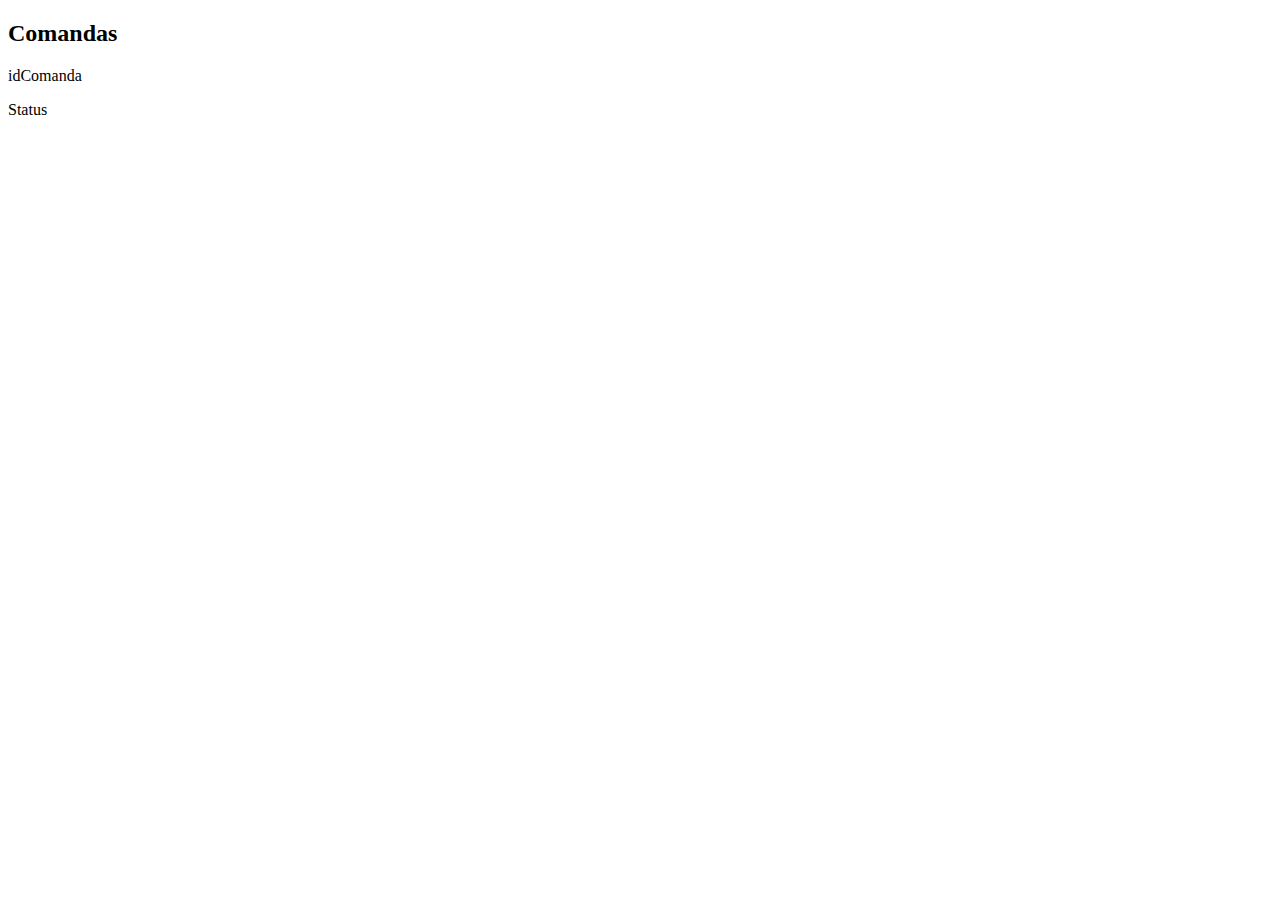
==== src/main/resources/templates/detailComanda.html @ 87ef97b4 "interface web" ====
<!DOCTYPE html>
<html xmlns:th="http://www.thymeleaf.org" xmlns:layout="http://www.ultraq.net.nz/thymeleaf/layout"
      layout:decorator="layout/default">
<body>

<div layout:fragment="content" class="pure-g">
    <!--/*@thymesVar id="vendedor" type="uol.pagseguro.entity.SellerEntity"*/-->
    <!--/*@thymesVar id="comanda" type="uol.pagseguro.entity.ComandaEntity"*/-->
    <div class="pure-u-1-5"></div>

    <div class="pure-u-3-5">
        <h2 th:text="'Comandas - '+ ${vendedor.email}">Comandas</h2>

        <p th:text="'Comanda ' + ${comanda.idComanda}">idComanda</p>
        <p th:text="'Status ' + ${comanda.status}">Status</p>
    </div>

    <div class="pure-u-1-5"></div>

</div>

</body>
</html>
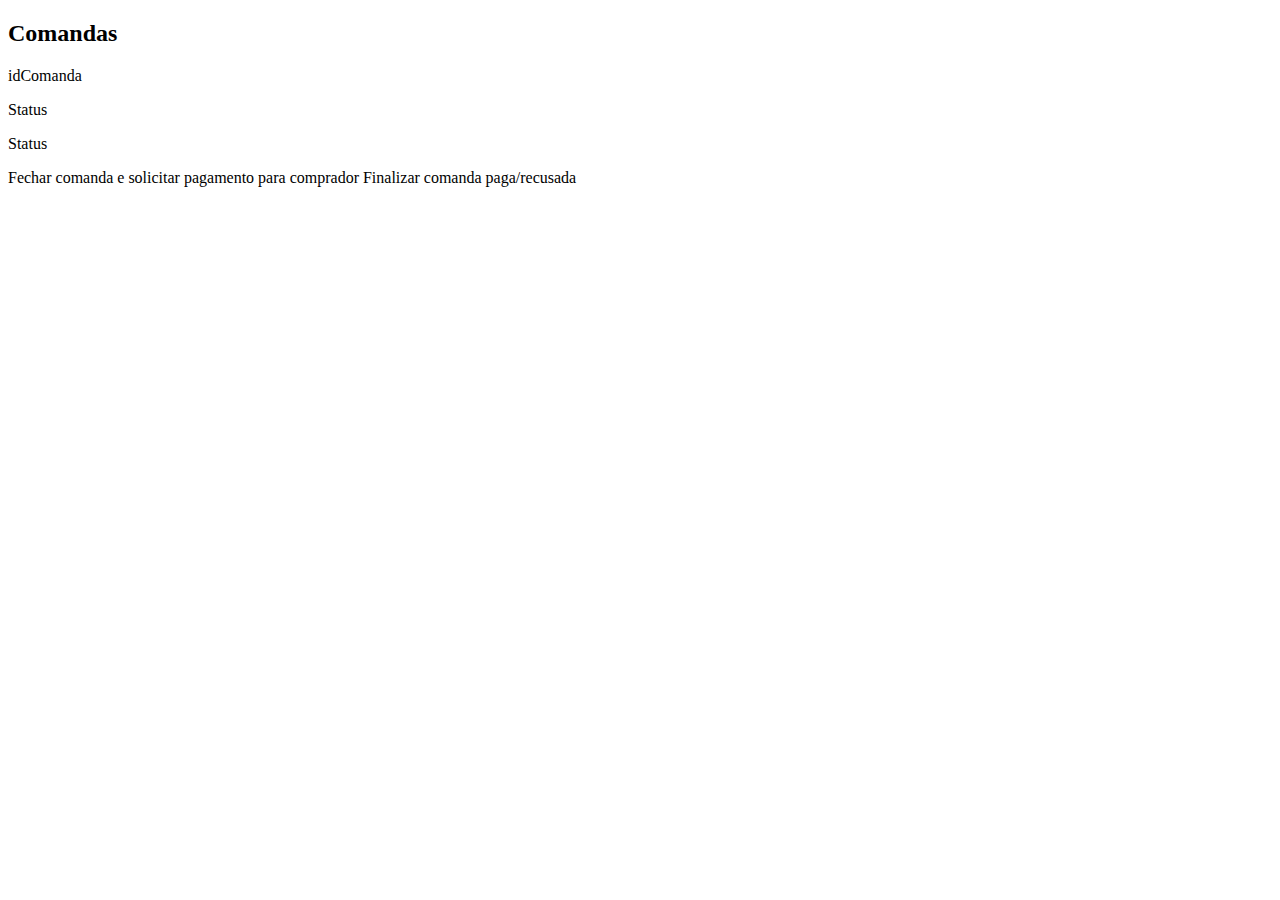
==== commit fd1fee55: "Frontend web" ====
--- a/src/main/resources/templates/detailComanda.html
+++ b/src/main/resources/templates/detailComanda.html
@@ -13,6 +13,13 @@
 
         <p th:text="'Comanda ' + ${comanda.idComanda}">idComanda</p>
         <p th:text="'Status ' + ${comanda.status}">Status</p>
+        <p th:text="'Valor ' + ${comanda.value}">Status</p>
+
+        <a th:if="${comanda.status.equals('closing')}" th:href="|/web/comanda/${comanda.idComanda}/closeToPay|">Fechar
+            comanda e solicitar pagamento para comprador</a>
+
+        <a th:if="${comanda.status.equals('paid') || comanda.status.equals('refused')}"
+           th:href="|/web/comanda/${comanda.idComanda}/finalize|">Finalizar comanda paga/recusada</a>
     </div>
 
     <div class="pure-u-1-5"></div>
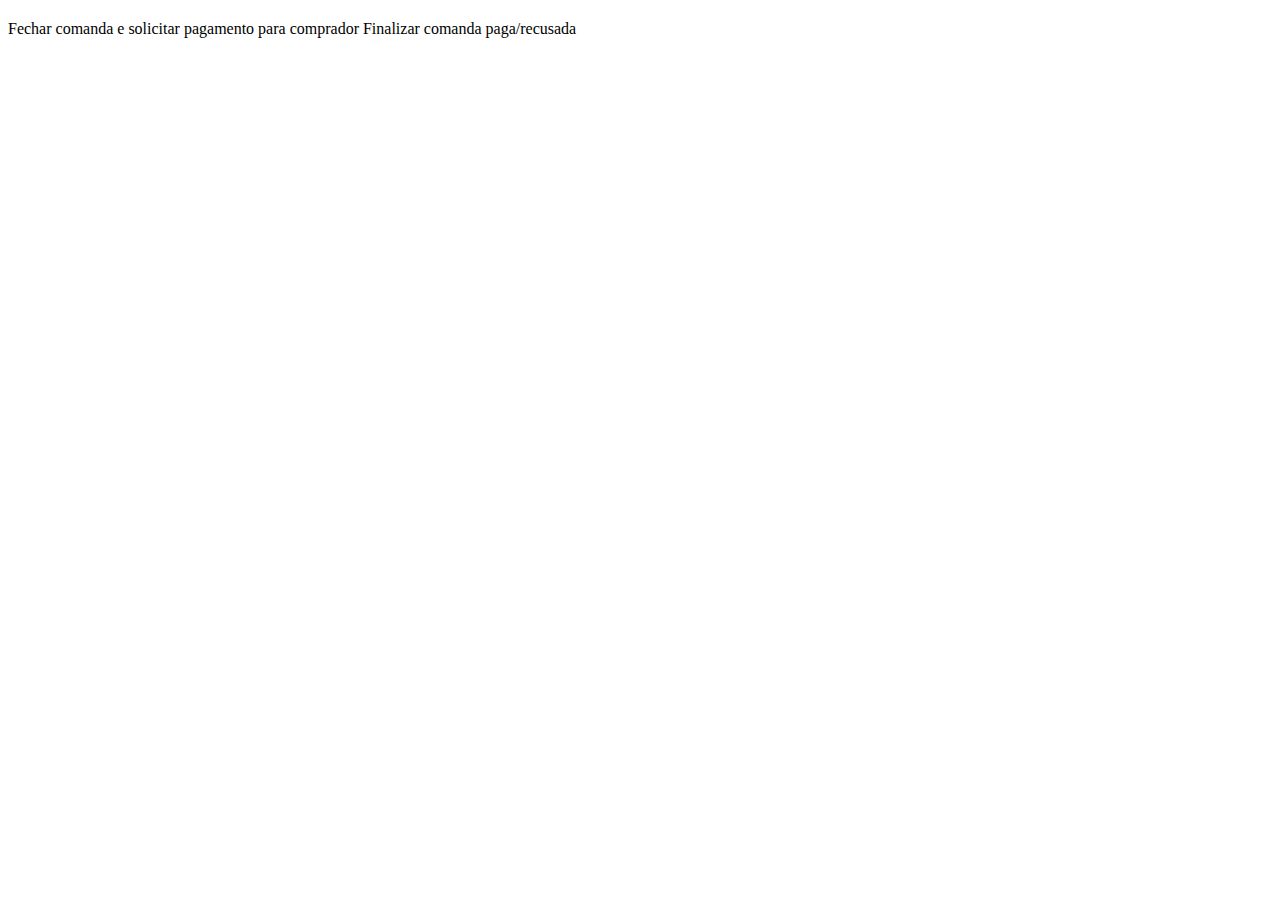
==== commit 644cfa04: "DLY-001: Front-end" ====
--- a/src/main/resources/templates/detailComanda.html
+++ b/src/main/resources/templates/detailComanda.html
@@ -3,26 +3,24 @@
       layout:decorator="layout/default">
 <body>
 
-<div layout:fragment="content" class="pure-g">
+<div layout:fragment="content">
     <!--/*@thymesVar id="vendedor" type="uol.pagseguro.entity.SellerEntity"*/-->
     <!--/*@thymesVar id="comanda" type="uol.pagseguro.entity.ComandaEntity"*/-->
-    <div class="pure-u-1-5"></div>
 
-    <div class="pure-u-3-5">
-        <h2 th:text="'Comandas - '+ ${vendedor.email}">Comandas</h2>
+ 	<div th:class="'status ' + ${comanda.status}"><div class="wrapper" th:text="'Status: ' + ${comanda.status}"></div></div>
 
-        <p th:text="'Comanda ' + ${comanda.idComanda}">idComanda</p>
-        <p th:text="'Status ' + ${comanda.status}">Status</p>
-        <p th:text="'Valor ' + ${comanda.value}">Status</p>
+ 	<div class="wrapper">
+        <h2 th:text="'Comandas - '+ ${vendedor.email}"></h2>
+        <p th:text="'Comanda ' + ${comanda.idComanda}"></p>
+        <p class="value" th:text="'Valor ' + ${comanda.value}"></p>
 
-        <a th:if="${comanda.status.equals('closing')}" th:href="|/web/comanda/${comanda.idComanda}/closeToPay|">Fechar
+        <a th:if="${comanda.status == T(uol.pagseguro.entity.ComandaStatus).CLOSING}"
+           th:href="|/web/comanda/${comanda.idComanda}/closeToPay|">Fechar
             comanda e solicitar pagamento para comprador</a>
 
-        <a th:if="${comanda.status.equals('paid') || comanda.status.equals('refused')}"
+        <a th:if="${comanda.status == T(uol.pagseguro.entity.ComandaStatus).PAID || comanda.status == T(uol.pagseguro.entity.ComandaStatus).REFUSED}"
            th:href="|/web/comanda/${comanda.idComanda}/finalize|">Finalizar comanda paga/recusada</a>
-    </div>
-
-    <div class="pure-u-1-5"></div>
+ 	</div>
 
 </div>
 
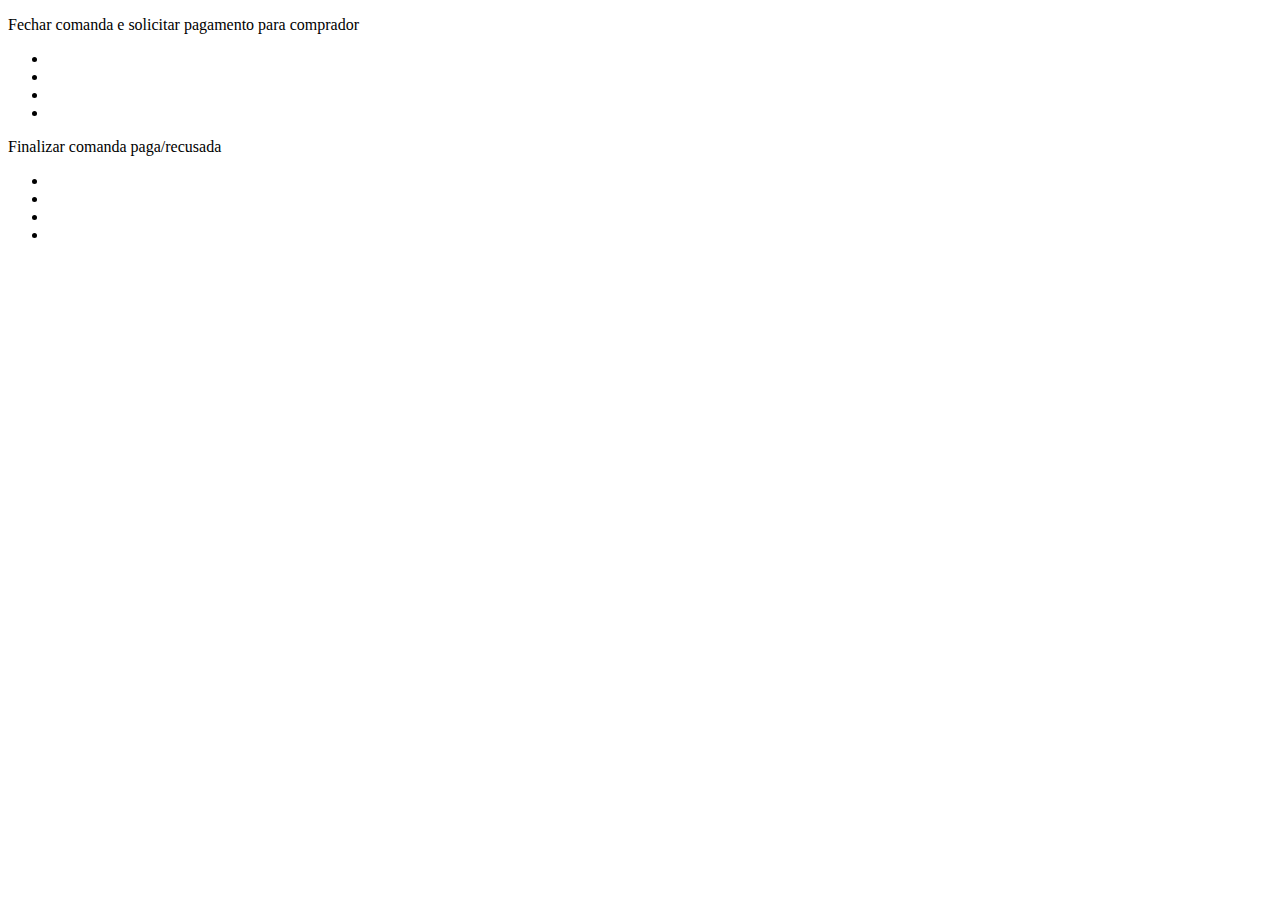
==== commit 33d390cc: "DLY - ALteracoes" ====
--- a/src/main/resources/templates/detailComanda.html
+++ b/src/main/resources/templates/detailComanda.html
@@ -10,16 +10,29 @@
  	<div th:class="'status ' + ${comanda.status}"><div class="wrapper" th:text="'Status: ' + ${comanda.status}"></div></div>
 
  	<div class="wrapper">
-        <h2 th:text="'Comandas - '+ ${vendedor.email}"></h2>
         <p th:text="'Comanda ' + ${comanda.idComanda}"></p>
         <p class="value" th:text="'Valor ' + ${comanda.value}"></p>
 
-        <a th:if="${comanda.status == T(uol.pagseguro.entity.ComandaStatus).CLOSING}"
+        <a class="bt" th:if="${comanda.status == T(uol.pagseguro.entity.ComandaStatus).CLOSING}"
            th:href="|/web/comanda/${comanda.idComanda}/closeToPay|">Fechar
-            comanda e solicitar pagamento para comprador</a>
+            comanda e solicitar pagamento para comprador
+				<ul>
+					<li> </li>
+					<li> </li>
+					<li> </li>
+					<li> </li>
+				</ul>
+            </a>
 
-        <a th:if="${comanda.status == T(uol.pagseguro.entity.ComandaStatus).PAID || comanda.status == T(uol.pagseguro.entity.ComandaStatus).REFUSED}"
-           th:href="|/web/comanda/${comanda.idComanda}/finalize|">Finalizar comanda paga/recusada</a>
+        <a class="bt" th:if="${comanda.status == T(uol.pagseguro.entity.ComandaStatus).PAID || comanda.status == T(uol.pagseguro.entity.ComandaStatus).REFUSED}"
+           th:href="|/web/comanda/${comanda.idComanda}/finalize|">Finalizar comanda paga/recusada
+			<ul>
+				<li> </li>
+				<li> </li>
+				<li> </li>
+				<li> </li>
+			</ul>
+           </a>
  	</div>
 
 </div>
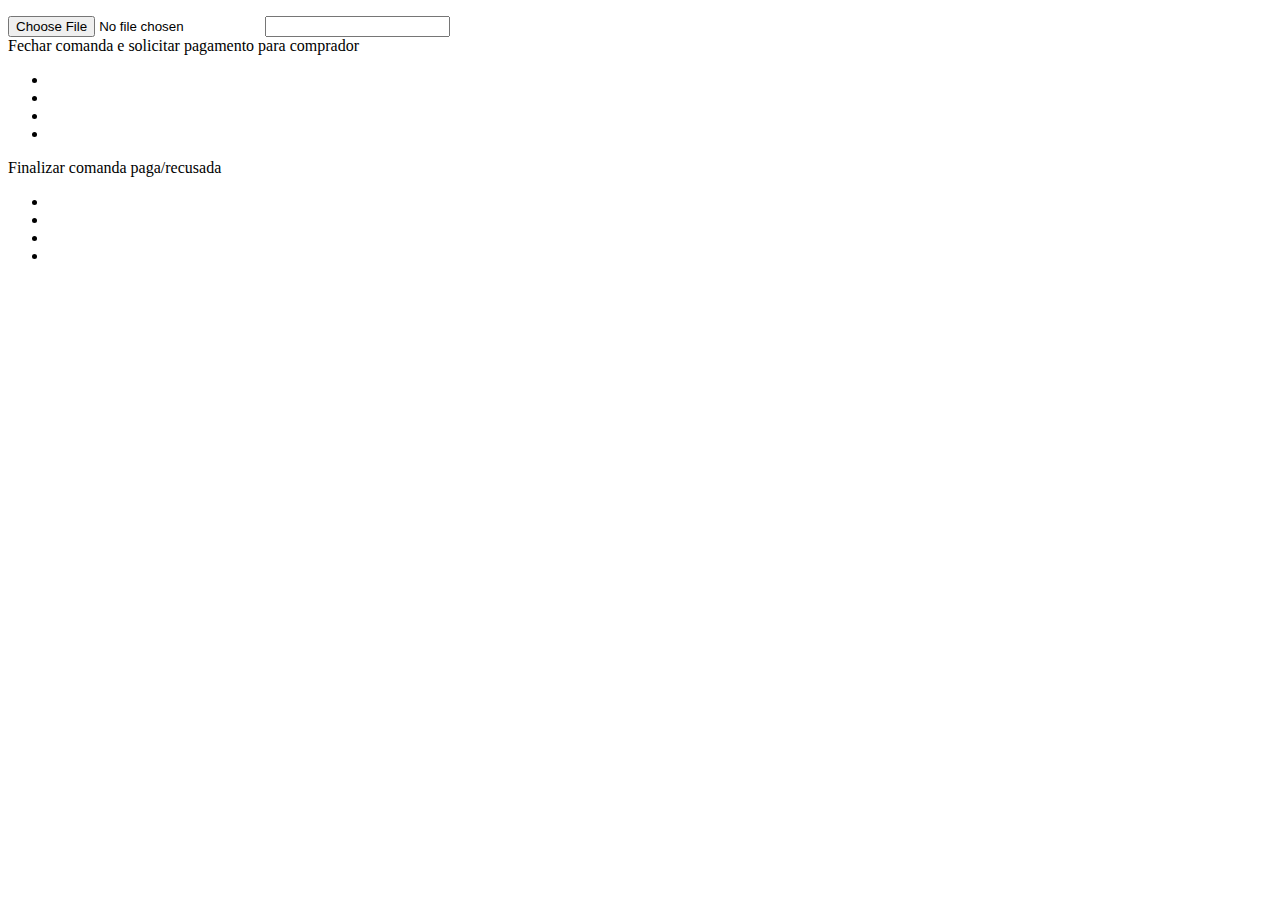
==== commit e23eb872: "DLY-0 form" ====
--- a/src/main/resources/templates/detailComanda.html
+++ b/src/main/resources/templates/detailComanda.html
@@ -11,10 +11,16 @@
 
  	<div class="wrapper">
         <p th:text="'Comanda ' + ${comanda.idComanda}"></p>
-        <p class="value" th:text="'Valor ' + ${comanda.value}"></p>
+        <p th:if="${comanda.status != T(uol.pagseguro.entity.ComandaStatus).CLOSING}" class="value" th:text="'Valor ' + ${comanda.value}"></p>
+
+		<form id="formPictueValue" name="formPictueValue" th:if="${comanda.status == T(uol.pagseguro.entity.ComandaStatus).CLOSING}" th:action="|/web/comanda/${comanda.idComanda}/closeToPay|" method="post" enctype="multipart/form-data">
+			<input type="file" name="file" />
+			<input type="text" name="value" />
+
+		</form>
 
         <a class="bt" th:if="${comanda.status == T(uol.pagseguro.entity.ComandaStatus).CLOSING}"
-           th:href="|/web/comanda/${comanda.idComanda}/closeToPay|">Fechar
+           onclick="document.formPictueValue.submit()">Fechar
             comanda e solicitar pagamento para comprador
 				<ul>
 					<li> </li>
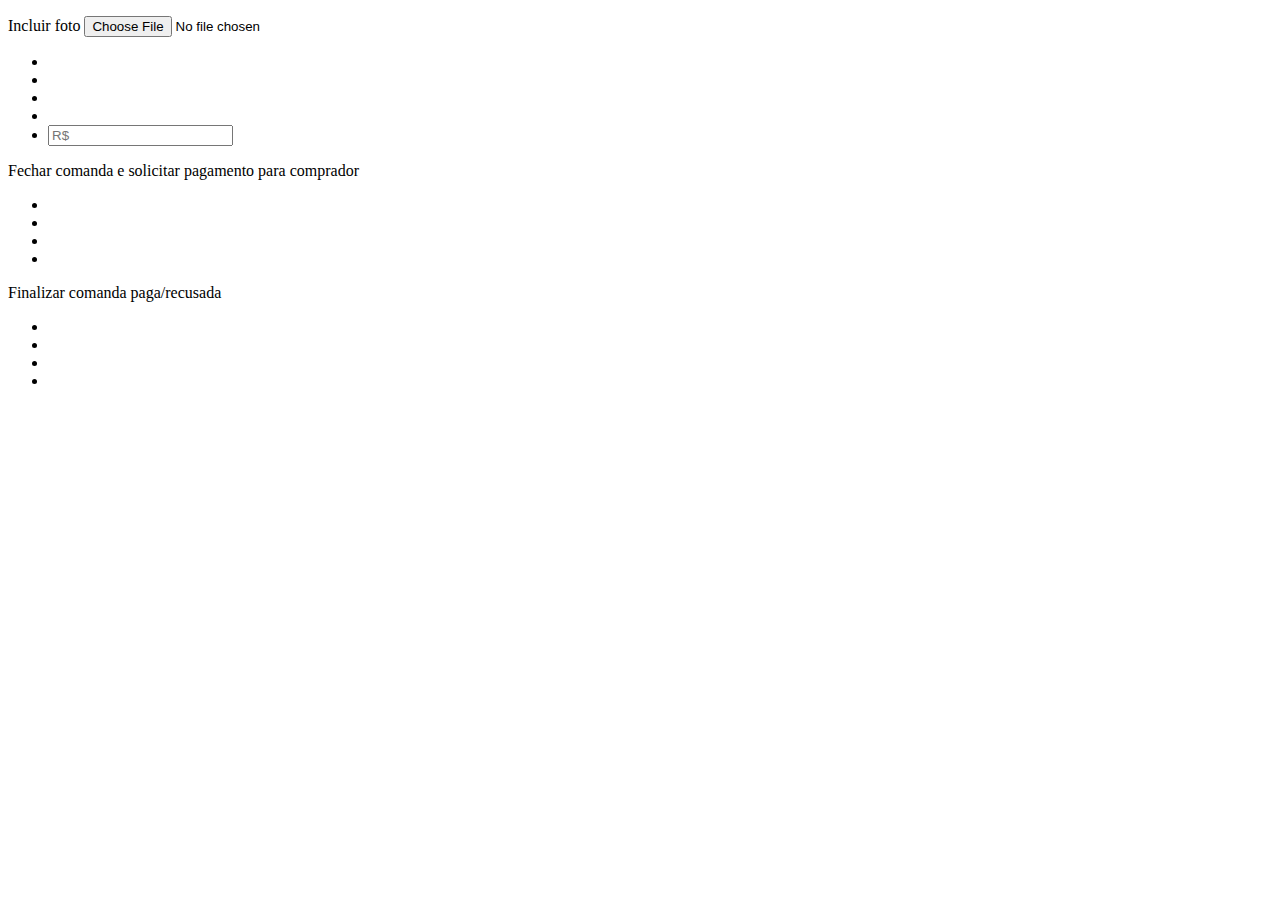
==== commit 3b0bfc46: "Merge branch 'master' of https://github.com/machadolucas/dollypagseguro" ====
--- a/src/main/resources/templates/detailComanda.html
+++ b/src/main/resources/templates/detailComanda.html
@@ -14,8 +14,20 @@
         <p th:if="${comanda.status != T(uol.pagseguro.entity.ComandaStatus).CLOSING}" class="value" th:text="'Valor ' + ${comanda.value}"></p>
 
 		<form id="formPictueValue" name="formPictueValue" th:if="${comanda.status == T(uol.pagseguro.entity.ComandaStatus).CLOSING}" th:action="|/web/comanda/${comanda.idComanda}/closeToPay|" method="post" enctype="multipart/form-data">
-			<input type="file" name="file" />
-			<input type="text" name="value" />
+			<div class="input-file">
+				<label>Incluir foto</label>
+				<input type="file" name="file" />
+			</div>
+
+			<ul class="shadow-input">
+				<li></li>
+				<li></li>
+				<li></li>
+				<li></li>
+				<li><input id="inputText" type="text" name="value"  placeholder="R$" /></li>
+			</ul>
+
+
 
 		</form>
 
